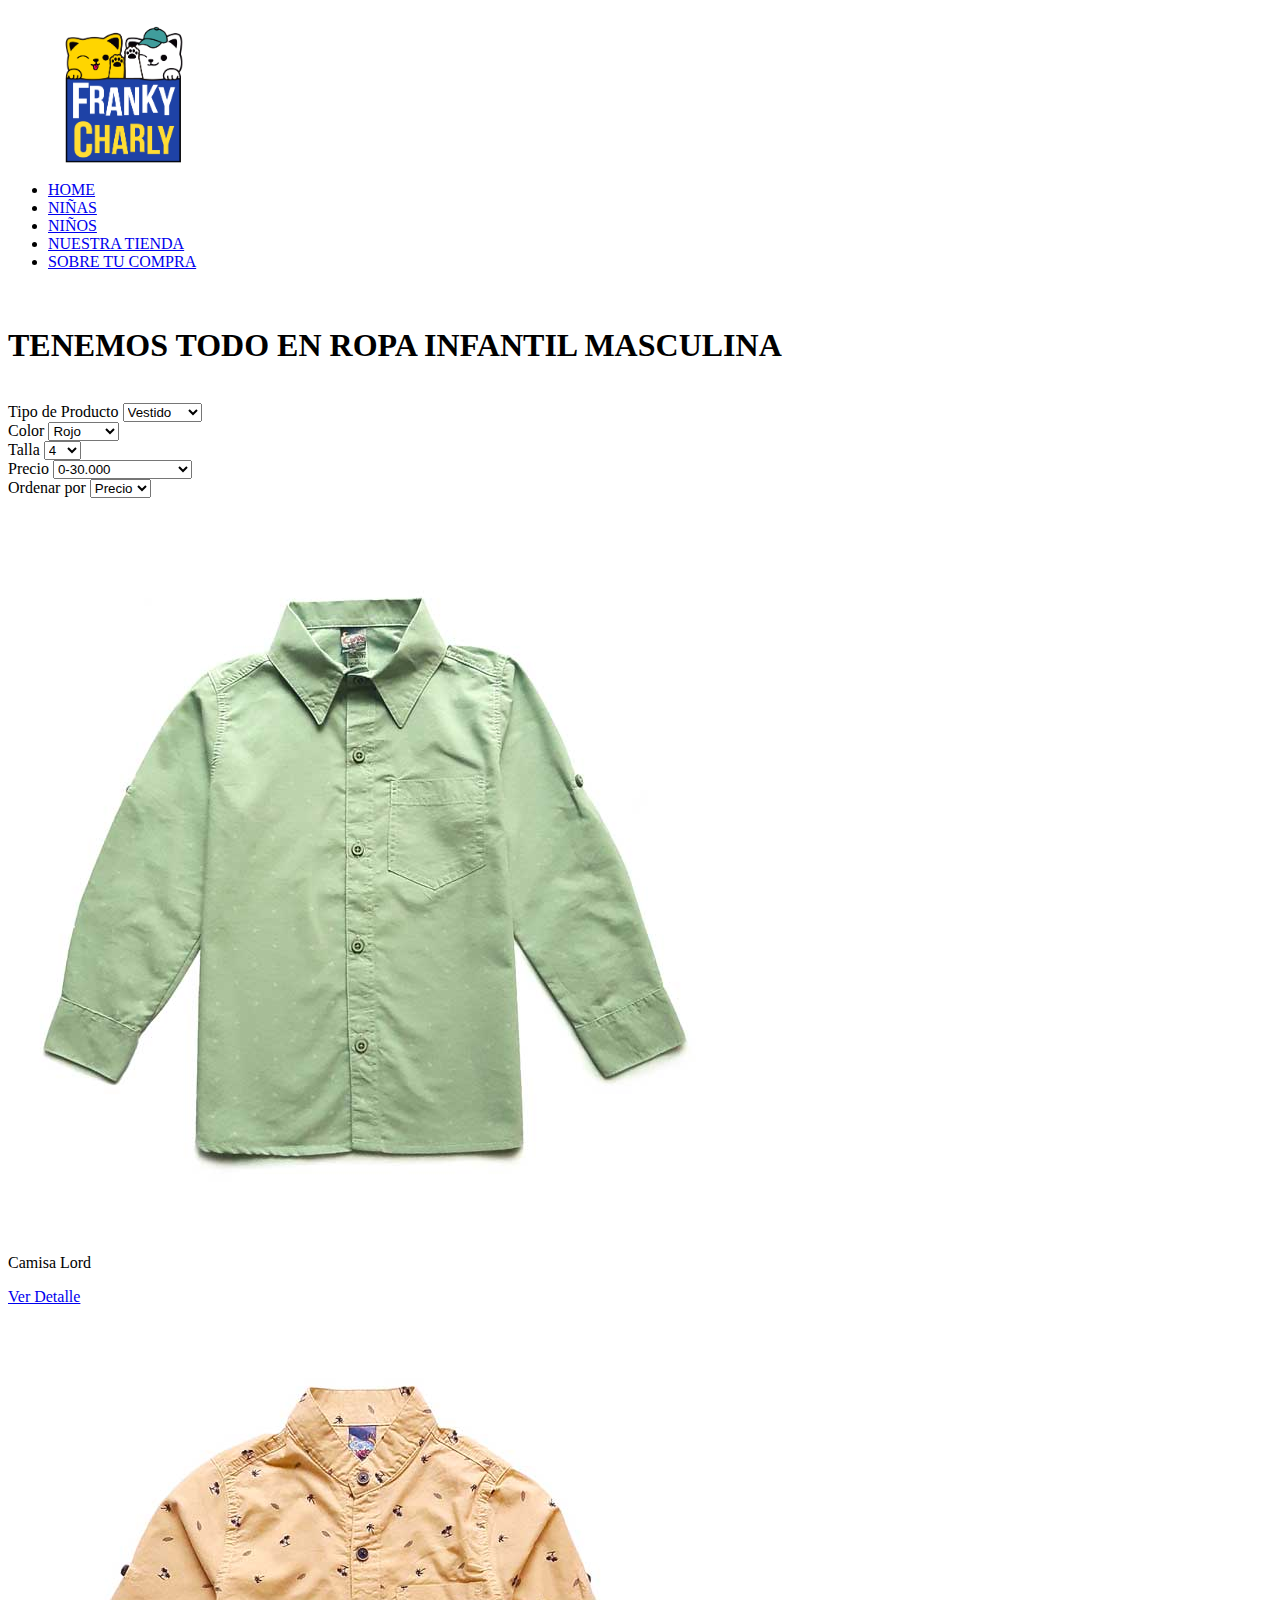
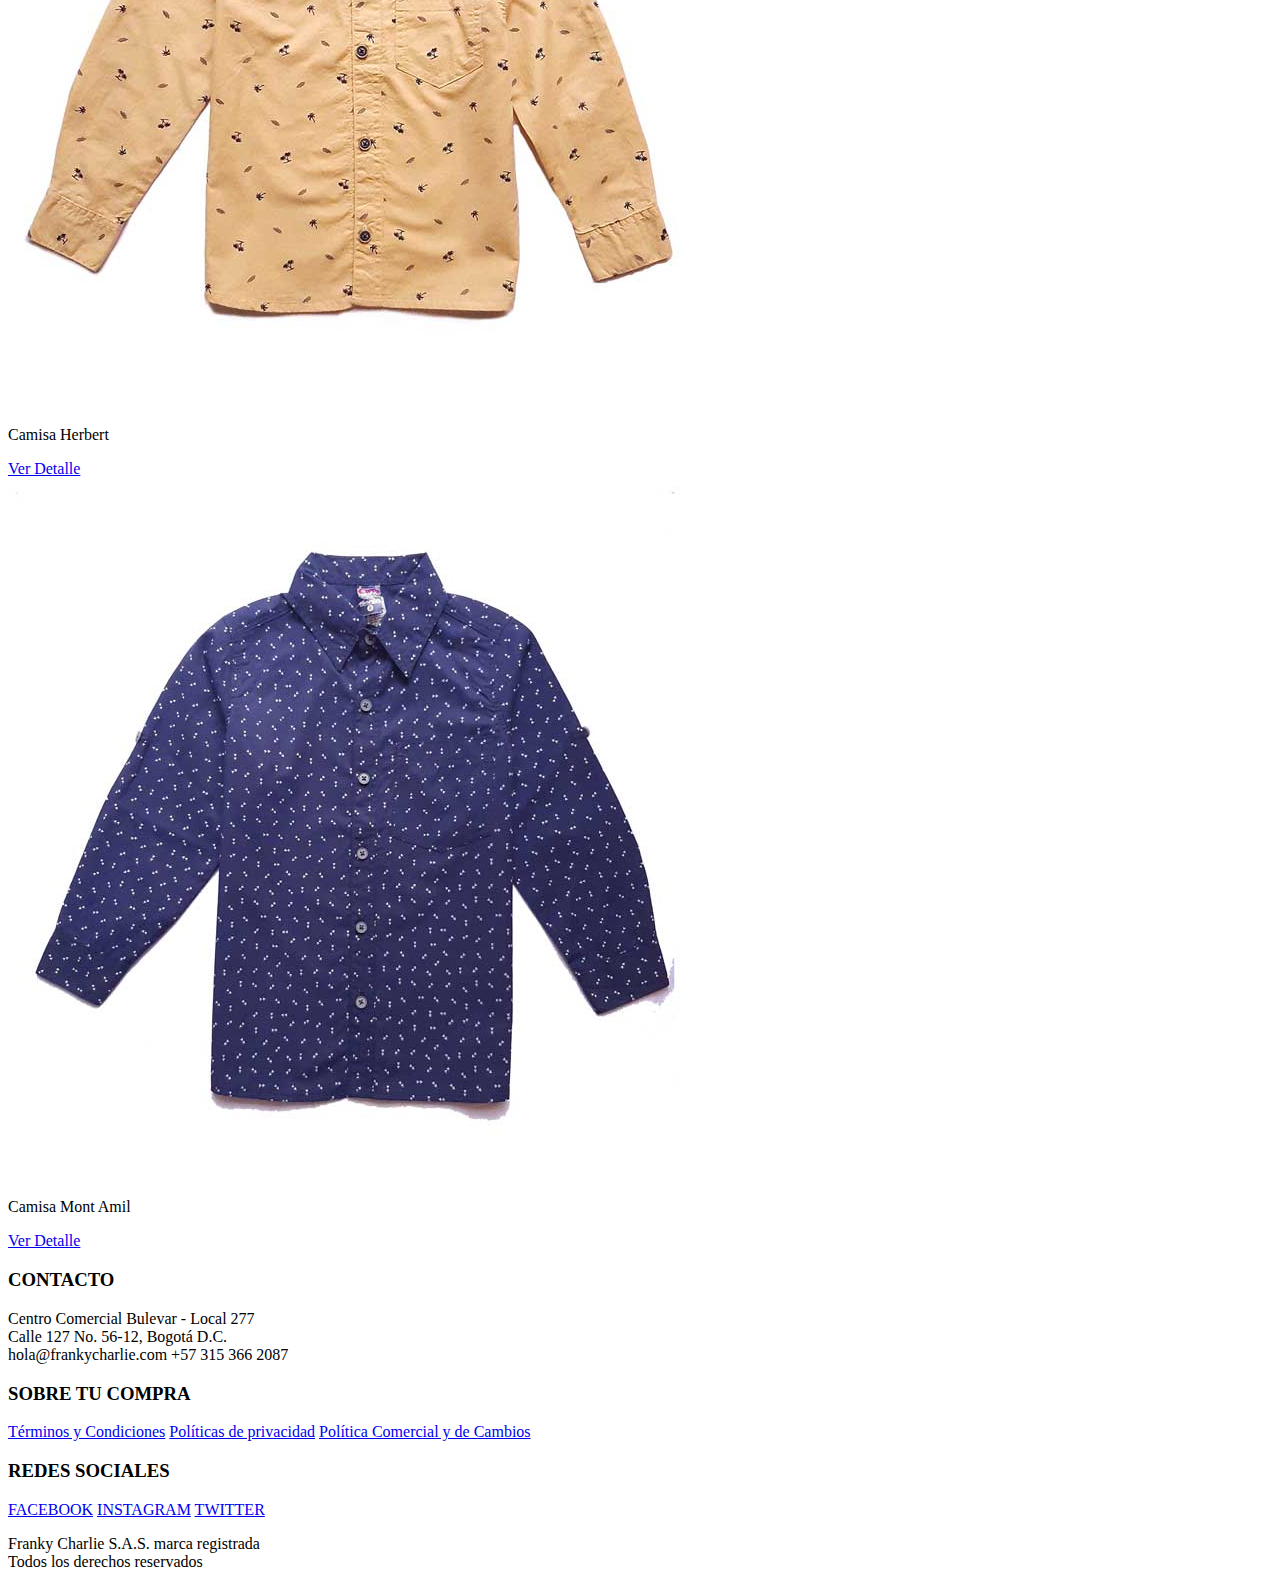
==== pages/ninos.html @ abf2c881 "subida inicial" ====
<!DOCTYPE html>
<html lang="en">
<head>
    <meta charset="UTF-8">
    <meta name="viewport" content="width=device-width, initial-scale=1.0">
    <link rel="shortcut icon" href="../assets/img/FavIconFrankyCharlie.jpg">
	<title>FrankyCharlie.com</title>
	<link rel="stylesheet" href="./assets/css/style.css">
</head>
<body>
    <header class="encabezado">
       	<nav>
			<ul class="menu">
				<img src="../assets/img/LogoFrankyCharly.png" width="150" alt="logo-frankycharlie" class="logo">
				<li><a href="../index.html">HOME</a></li>
                <li><a href="../pages/ninas.html">NIÑAS</a></li>
				<li><a href="../pages/ninos.html">NIÑOS</a></li>
				<li><a href="../pages/tienda.html">NUESTRA TIENDA</a></li>
				<li><a href="../pages/politicas.html">SOBRE TU COMPRA</a></li>
			</ul>
		</nav><br>
	</header>
	<main>
		<h1>TENEMOS TODO EN ROPA INFANTIL MASCULINA</h1><br>
			<section>
				<div>
					<label for="tipo-de-producto">Tipo de Producto</label>
					<select name="tipo-de-producto" id="tipo-de-producto">
						<option value="vestido">Vestido</option>
					  <option value="blusa">Blusa</option>
					  <option value="pantalon">Pantalón</option>
					  <option value="camiseta">Camiseta</option>
					</select>
				</div>
				<div>
					<label for="color">Color</label>
					<select name="color" id="color">
						<option value="rojo">Rojo</option>
					  <option value="Blanco">Blanco</option>
					  <option value="Azul">Azul</option>
					  <option value="Amarillo">Amarillo</option>
					</select>
				</div>
				<div>
					<label for="talla">Talla</label>
					<select name="talla" id="talla">
						<option value="4">4</option>
					  <option value="6">6</option>
					  <option value="8">8</option>
					  <option value="10">10</option>
					</select>
				</div>
				<div>
					<label for="precio">Precio</label>
					<select name="precio" id="precio">
						<option value="1">0-30.000</option>
					  <option value="2">30.000-50.000</option>
					  <option value="3">50.000-70.000</option>
					  <option value="4">70.000-En adelante</option>
					</select>
				</div>
				<div>
					<label for="ordenar-por">Ordenar por</label>
					<select name="ordenar-por" id="ordenar-por">
						<option value="precio">Precio</option>
					  <option value="talla">Talla</option>
					  <option value="nuevo">Nuevo</option>
					</select>
				</div>
				
				<br>
		<section class="Ropa"><br>
				<article class="prenda1">
					<img src="../assets/img/1niño.jpg" alt="prenda1">
					<p>Camisa Lord</p>
					<a href="pages/detalle.html">Ver Detalle</a>
				</article>

				<article class="prenda2">
					<img src="../assets/img/2niño.jpg" alt="prenda2">
					<p>Camisa Herbert</p>
					<a href="pages/detalle.html">Ver Detalle</a>
				</article>

				<article class="prenda3">
					<img src="../assets/img/3niño.jpg" alt="prenda3">
					<p>Camisa Mont Amil</p>
					<a href="pages/detalle.html">Ver Detalle</a>
				</article>
		</section>				
	</main>
	
	<footer class="footer">
		<section class="contacto">
			<h3>CONTACTO</h3>
				<p>Centro Comercial Bulevar - Local 277 <br>
					Calle 127 No. 56-12, Bogotá D.C. <br>
					hola@frankycharlie.com
					+57 315 366 2087
				</p>
		</section>
		
		<section class="sobretucompra">
			<h3>SOBRE TU COMPRA</h3>
			<a href="../pages/politicas.html">Términos y Condiciones</a></li>
			<a href="../pages/politicas.html">Políticas de privacidad</a></li>
			<a href="../pages/politicas.html">Política Comercial y de Cambios</a></li>
		</section>

		<section class="redessociales">
			<h3>REDES SOCIALES</h3>
			<a href="https://es-la.facebook.com/" target="_blank">FACEBOOK</a></li>
			<a href="https://www.instagram.com/" target="_blank">INSTAGRAM</a></li>
			<a href="https://twitter.com" target="_blank">TWITTER</a></li>
			<p>Franky Charlie S.A.S. marca registrada <br>
				Todos los derechos reservados</p>
		</section>
	</footer>
</body>
</html>
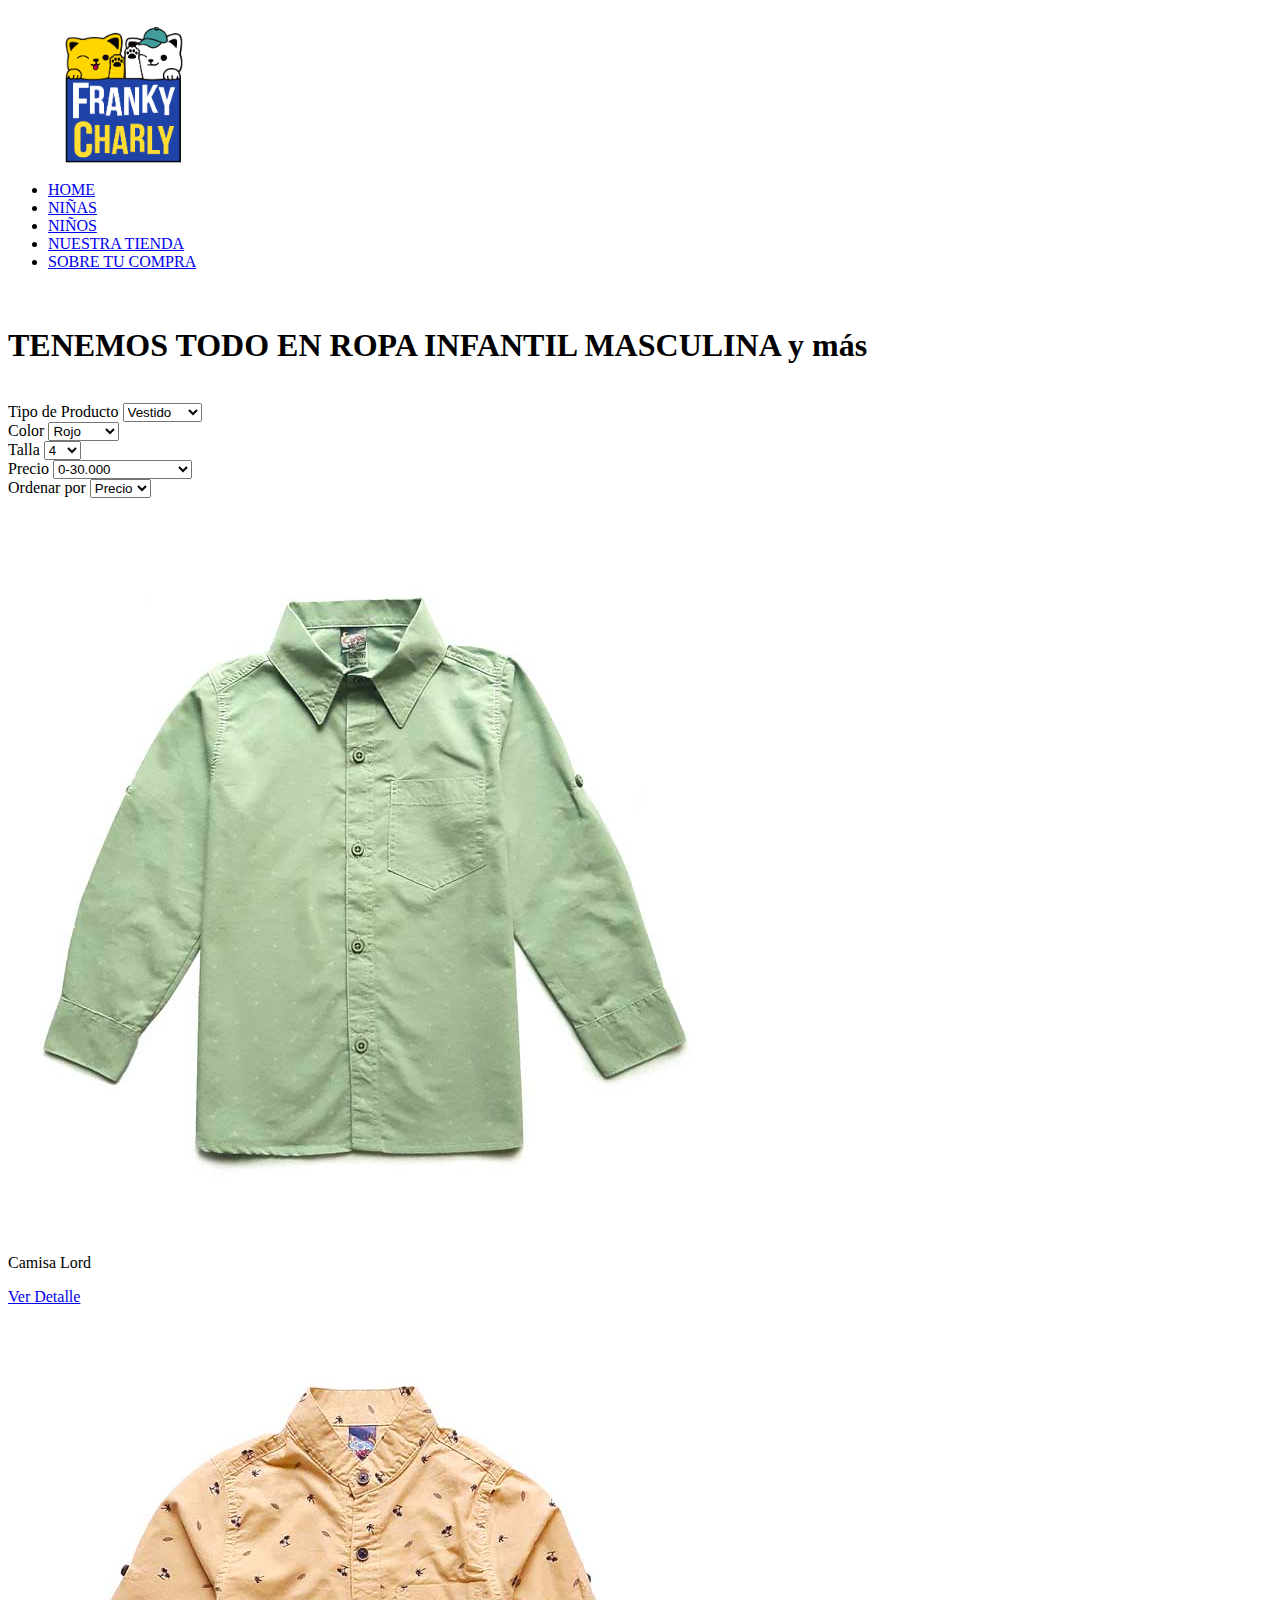
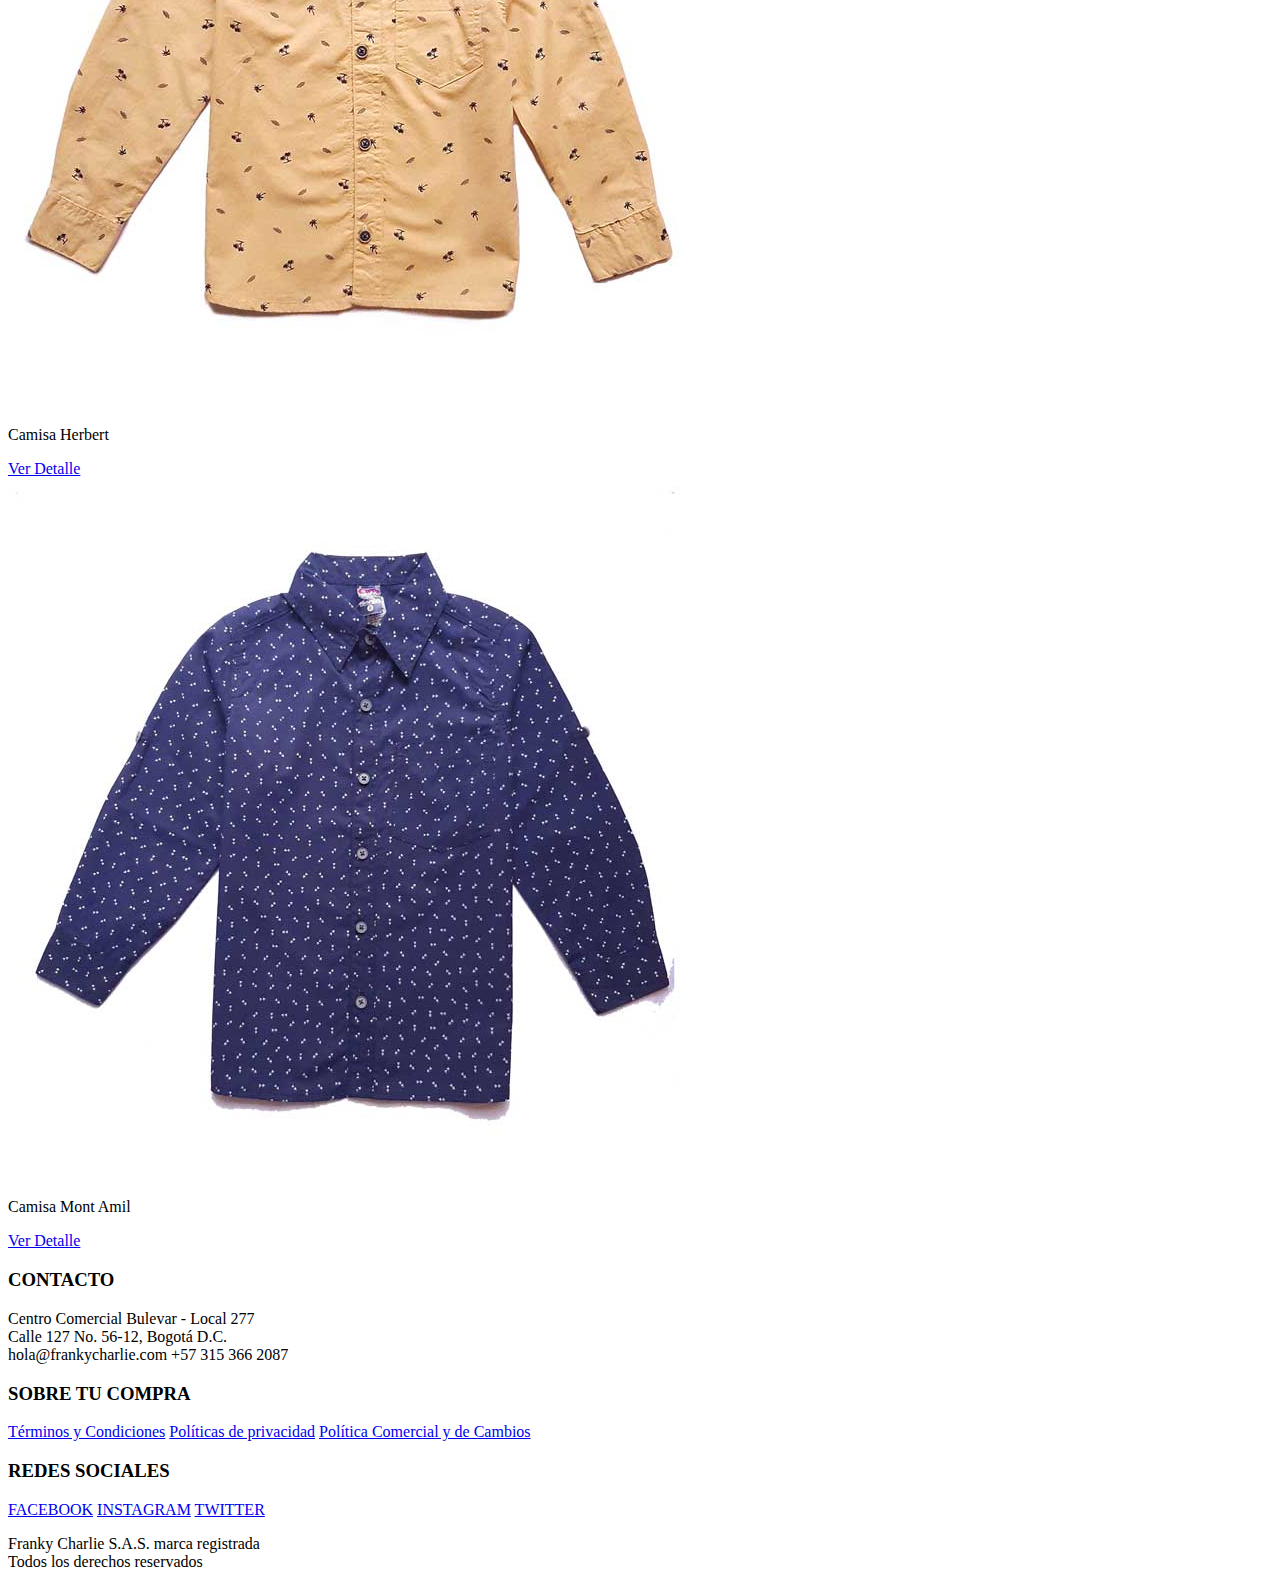
==== commit 0841c9a9: "modificacion de texto en pagina de niños" ====
--- a/pages/ninos.html
+++ b/pages/ninos.html
@@ -21,7 +21,7 @@
 		</nav><br>
 	</header>
 	<main>
-		<h1>TENEMOS TODO EN ROPA INFANTIL MASCULINA</h1><br>
+		<h1>TENEMOS TODO EN ROPA INFANTIL MASCULINA y más</h1><br>
 			<section>
 				<div>
 					<label for="tipo-de-producto">Tipo de Producto</label>
